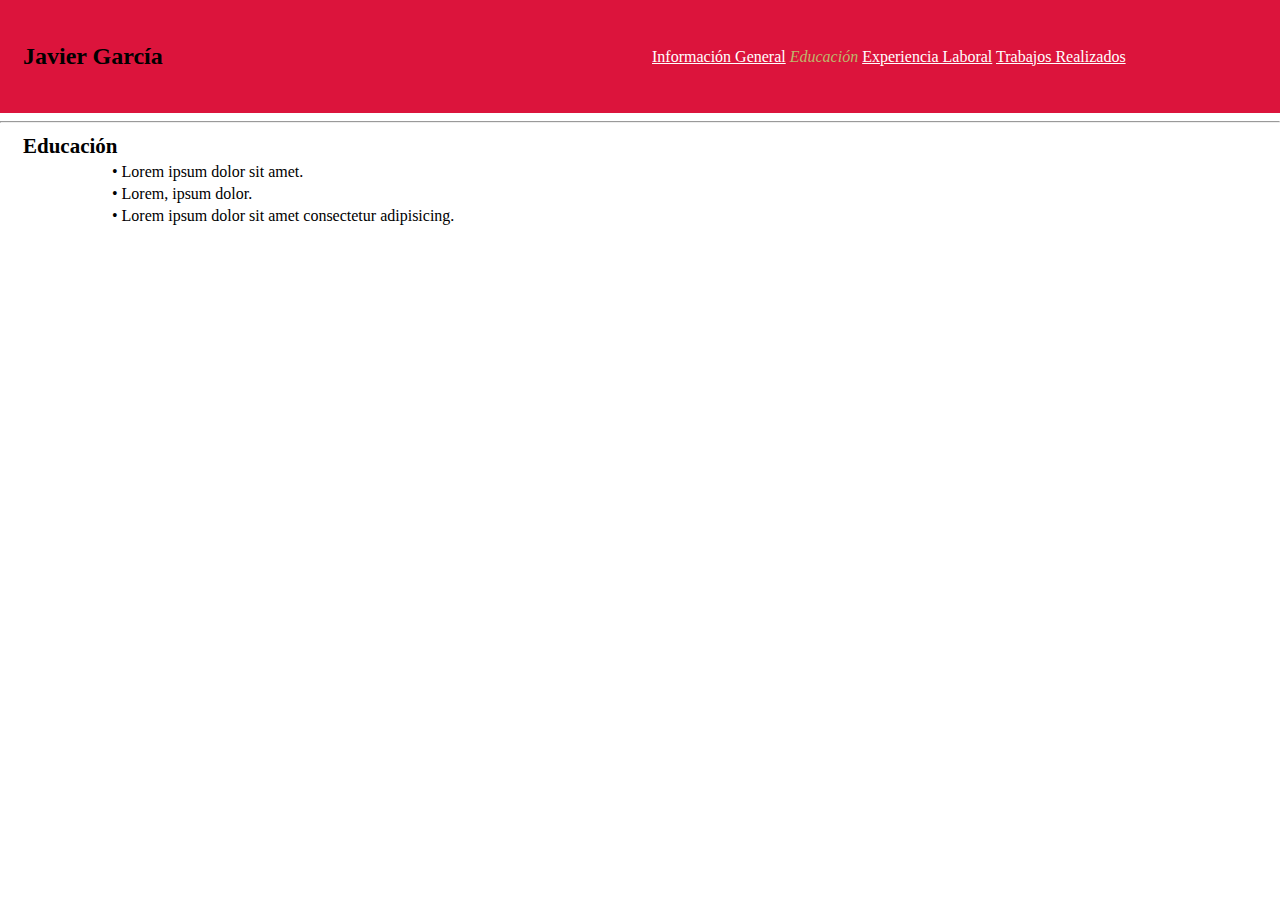
==== education.html @ 7a1bf848 "Initializing local repository" ====
<!DOCTYPE html>
<html lang="es">

    <head>
        <meta charset="UTF-8">
        <meta http-equiv="X-UA-Compatible" content="IE=edge">
        <meta name="description" content="CV Javier Garcia">
        <meta name="keywords" content="CV, Curriculum Vitae, Resume, Educación, HTML, Comunidad IT, Clase 6, Homework, Bootstrap">
        <meta name="author" content="Javier Garcia">
        <meta name="viewport" content="width=device-width, initial-scale=1.0">
        <title>Educación</title>
    </head>

    <body style="margin: 0; padding: 0; width: 100%;">
        <table style="width: 100%; background-color: crimson; margin: 0; padding: 20px 0 20px 20px;">
            <tr>
                <td>
                    <h2 style="margin: 0; padding: 20px 0;">Javier García</h2>
                </td>
                <td style="width: 50%; color: darkkhaki;">
                    <a href="index.html" style="color:white;">Información General</a> <em>Educación</em> <a href="workExperience.html" style="color:white;">Experiencia Laboral</a> <a href="trabajosRealizados.html" style="color:white;">Trabajos Realizados</a>
                </td>
            </tr>
        </table>
        
        <hr>
        
        <div style="padding: 0 20px;">
            <table style="border-width: 0; width: 50%;">
                <thead>
                    <th style="text-align: left; font-size: 21px;">Educación</th>
                </thead>
                <tbody>
                    <tr>
                        <td style="width: auto; text-align: right;">•</td>
                        <td style="width: 98%;">Lorem ipsum dolor sit amet.</td>
                    </tr>
                    <tr>
                        <td style="width: 2%; text-align: right;">•</td>
                        <td style="width: 98%;">Lorem, ipsum dolor.</td>
                    </tr>
                    <tr>
                        <td style="width: 2%; text-align: right;">•</td>
                        <td style="width: 98%;">Lorem ipsum dolor sit amet consectetur adipisicing.</td>
                    </tr>
                </tbody>
            </table>
        </div>
    </body>
</html>
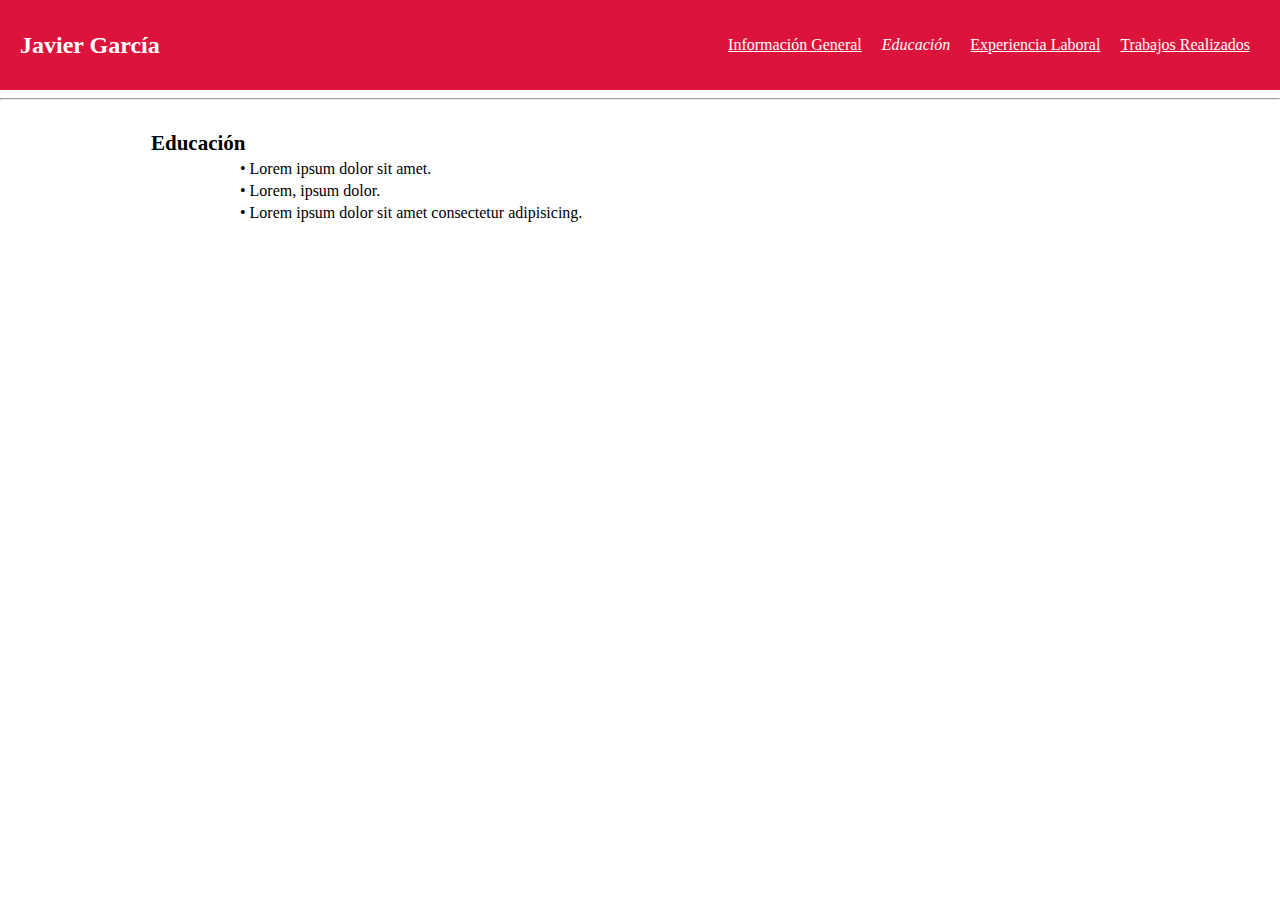
==== commit f17d1d9f: "Modified nav bar. Moved some in-line styles to be placed betwen style tags in document head." ====
--- a/education.html
+++ b/education.html
@@ -9,23 +9,60 @@
         <meta name="author" content="Javier Garcia">
         <meta name="viewport" content="width=device-width, initial-scale=1.0">
         <title>Educación</title>
+
+        <style>
+            *{
+                box-sizing: border-box;
+            }
+
+            header{
+                margin: 0;
+                padding: 20px 0 20px 20px;
+                width: 100%;
+                height: 10vh;
+                background-color: crimson;
+                color: #ffffff;
+                display: flex;
+                align-items: center;
+            }
+
+            div.mark{
+                width: 30%;
+                align-items: center;
+            }
+
+            nav.menu{
+                width: 70%;
+                display: flex;
+                justify-content: flex-end;
+                align-items: center;
+                margin-right: 20px;
+            }
+
+            .menu a, .menu p{
+                color: #ffffff;
+                list-style: none;
+                margin: 0 10px;
+            }
+        </style>
     </head>
 
     <body style="margin: 0; padding: 0; width: 100%;">
-        <table style="width: 100%; background-color: crimson; margin: 0; padding: 20px 0 20px 20px;">
-            <tr>
-                <td>
-                    <h2 style="margin: 0; padding: 20px 0;">Javier García</h2>
-                </td>
-                <td style="width: 50%; color: darkkhaki;">
-                    <a href="index.html" style="color:white;">Información General</a> <em>Educación</em> <a href="workExperience.html" style="color:white;">Experiencia Laboral</a> <a href="trabajosRealizados.html" style="color:white;">Trabajos Realizados</a>
-                </td>
-            </tr>
-        </table>
+        <header>
+            <div class="mark">
+                <h2 style="margin: 0; padding: 20px 0;">Javier García</h2>
+            </div>
+            <nav class="menu">
+                <a href="index.html">Información General</a>
+                <p><em>Educación</em></p>
+                <a href="workExperience.html">Experiencia Laboral</a>
+                <a href="trabajosRealizados.html">Trabajos Realizados</a>
+            </nav>
+        </header>
         
         <hr>
         
-        <div style="padding: 0 20px;">
+        <div style="width: 80%; margin: auto; padding: 20px; text-align: justify;">
             <table style="border-width: 0; width: 50%;">
                 <thead>
                     <th style="text-align: left; font-size: 21px;">Educación</th>
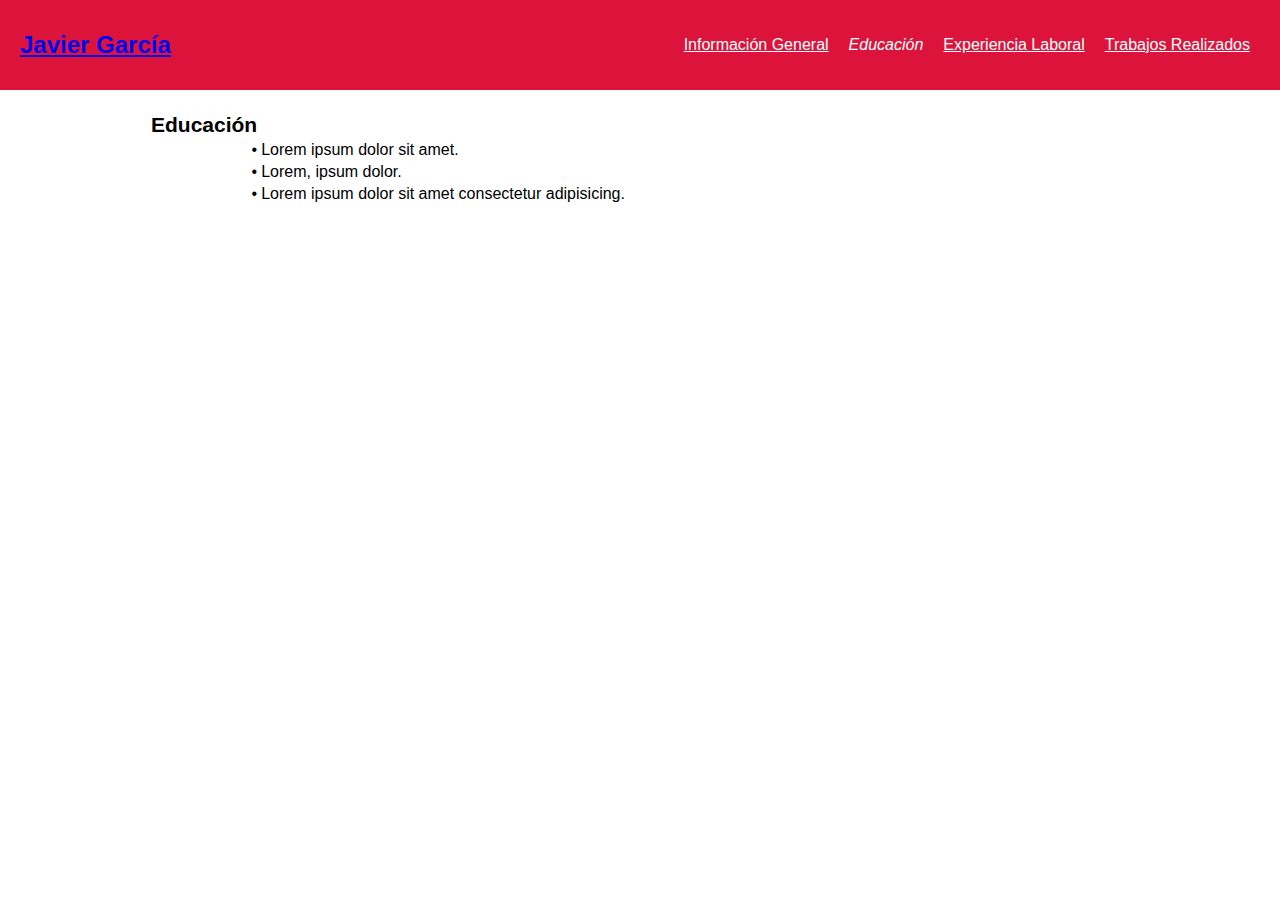
==== commit db9da654: "All styles moved to a dedicated CSS file." ====
--- a/education.html
+++ b/education.html
@@ -8,49 +8,14 @@
         <meta name="keywords" content="CV, Curriculum Vitae, Resume, Educación, HTML, Comunidad IT, Clase 6, Homework, Bootstrap">
         <meta name="author" content="Javier Garcia">
         <meta name="viewport" content="width=device-width, initial-scale=1.0">
+        <link rel="stylesheet" href="./css/styles.css">
         <title>Educación</title>
-
-        <style>
-            *{
-                box-sizing: border-box;
-            }
-
-            header{
-                margin: 0;
-                padding: 20px 0 20px 20px;
-                width: 100%;
-                height: 10vh;
-                background-color: crimson;
-                color: #ffffff;
-                display: flex;
-                align-items: center;
-            }
-
-            div.mark{
-                width: 30%;
-                align-items: center;
-            }
-
-            nav.menu{
-                width: 70%;
-                display: flex;
-                justify-content: flex-end;
-                align-items: center;
-                margin-right: 20px;
-            }
-
-            .menu a, .menu p{
-                color: #ffffff;
-                list-style: none;
-                margin: 0 10px;
-            }
-        </style>
     </head>
 
-    <body style="margin: 0; padding: 0; width: 100%;">
+    <body>
         <header>
             <div class="mark">
-                <h2 style="margin: 0; padding: 20px 0;">Javier García</h2>
+                <a href="index.html"><h2>Javier García</h2></a>
             </div>
             <nav class="menu">
                 <a href="index.html">Información General</a>
@@ -60,28 +25,28 @@
             </nav>
         </header>
         
-        <hr>
-        
-        <div style="width: 80%; margin: auto; padding: 20px; text-align: justify;">
-            <table style="border-width: 0; width: 50%;">
-                <thead>
-                    <th style="text-align: left; font-size: 21px;">Educación</th>
-                </thead>
-                <tbody>
-                    <tr>
-                        <td style="width: auto; text-align: right;">•</td>
-                        <td style="width: 98%;">Lorem ipsum dolor sit amet.</td>
-                    </tr>
-                    <tr>
-                        <td style="width: 2%; text-align: right;">•</td>
-                        <td style="width: 98%;">Lorem, ipsum dolor.</td>
-                    </tr>
-                    <tr>
-                        <td style="width: 2%; text-align: right;">•</td>
-                        <td style="width: 98%;">Lorem ipsum dolor sit amet consectetur adipisicing.</td>
-                    </tr>
-                </tbody>
-            </table>
-        </div>
+        <main>
+            <div>
+                <table style="border-width: 0; width: 50%;">
+                    <thead>
+                        <th style="text-align: left; font-size: 21px;">Educación</th>
+                    </thead>
+                    <tbody>
+                        <tr>
+                            <td style="width: auto; text-align: right;">•</td>
+                            <td style="width: 98%;">Lorem ipsum dolor sit amet.</td>
+                        </tr>
+                        <tr>
+                            <td style="width: 2%; text-align: right;">•</td>
+                            <td style="width: 98%;">Lorem, ipsum dolor.</td>
+                        </tr>
+                        <tr>
+                            <td style="width: 2%; text-align: right;">•</td>
+                            <td style="width: 98%;">Lorem ipsum dolor sit amet consectetur adipisicing.</td>
+                        </tr>
+                    </tbody>
+                </table>
+            </div>
+        </main>
     </body>
 </html>--- a/css/styles.css
+++ b/css/styles.css
@@ -0,0 +1,52 @@
+*{
+    box-sizing: border-box;
+    font-family: Verdana, Geneva, Tahoma, sans-serif;
+}
+
+body{
+    margin: 0;
+    padding: 0;
+    width: 100%;
+}
+
+header{
+    margin: 0;
+    padding: 20px 0 20px 20px;
+    width: 100%;
+    height: 10vh;
+    background-color: crimson;
+    color: #ffffff;
+    display: flex;
+    align-items: center;
+}
+
+div.mark{
+    width: 30%;
+    align-items: center;
+}
+
+div.mark h2{
+    margin: 0;
+    padding: 20px 0;
+}
+
+nav.menu{
+    width: 70%;
+    display: flex;
+    justify-content: flex-end;
+    align-items: center;
+    margin-right: 20px;
+}
+
+.menu a, .menu p{
+    color: #ffffff;
+    list-style: none;
+    margin: 0 10px;
+}
+
+main{
+    width: 80%;
+    margin: auto;
+    padding: 20px;
+    text-align: justify;
+}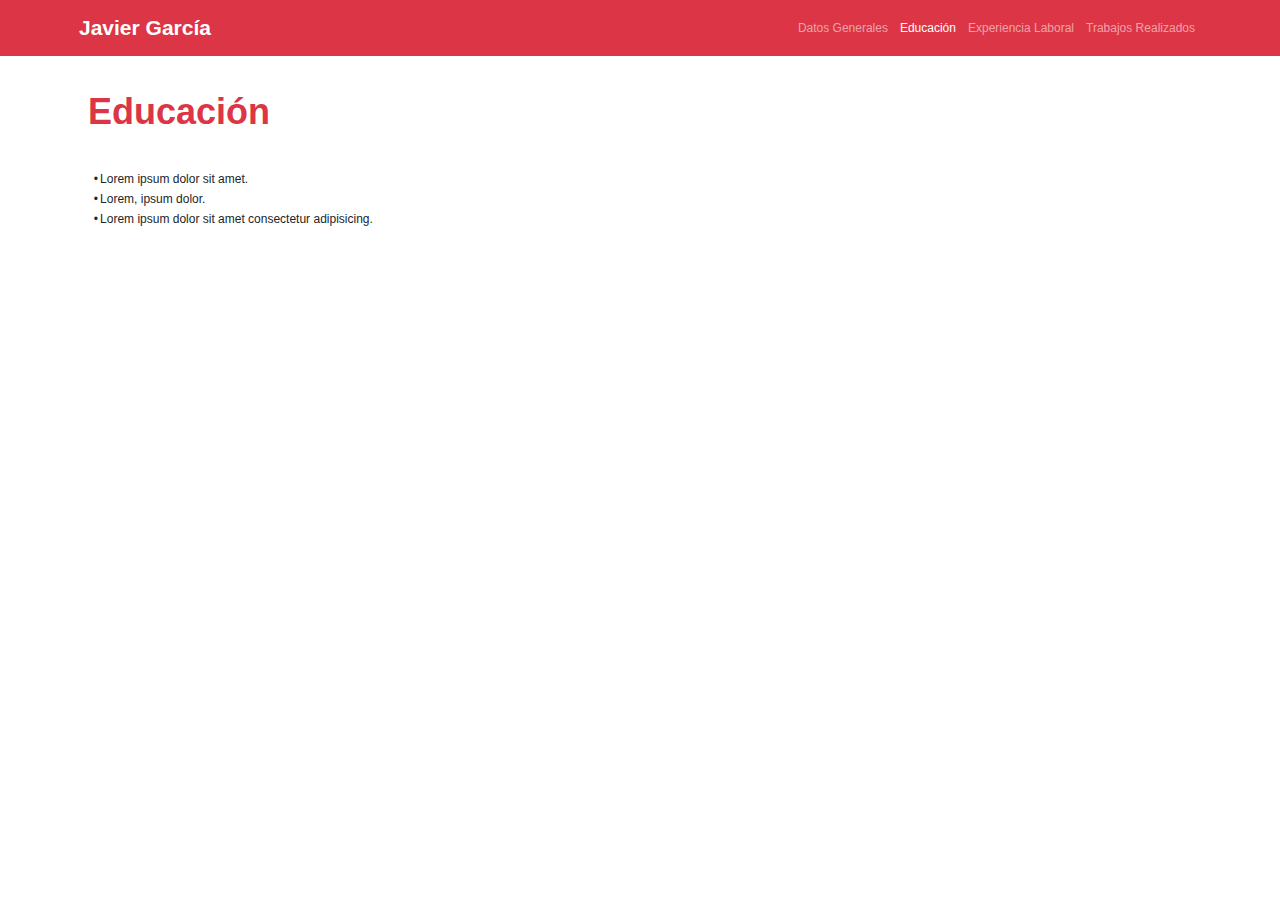
==== commit e86ef163: "Applied Bootstrap 5 styles replacing custom styles.  MFD applied. Brand new Navbar." ====
--- a/education.html
+++ b/education.html
@@ -8,29 +8,51 @@
         <meta name="keywords" content="CV, Curriculum Vitae, Resume, Educación, HTML, Comunidad IT, Clase 6, Homework, Bootstrap">
         <meta name="author" content="Javier Garcia">
         <meta name="viewport" content="width=device-width, initial-scale=1.0">
+        <!--  <link rel="shortcut icon" href="./images/" type="image/x-icon">  -->
+        <link rel="stylesheet" href="./css/bootstrap-5.1.1-dist/bootstrap-5.1.1-dist/css/bootstrap.min.css">
         <link rel="stylesheet" href="./css/styles.css">
         <title>Educación</title>
     </head>
 
     <body>
         <header>
-            <div class="mark">
-                <a href="index.html"><h2>Javier García</h2></a>
-            </div>
-            <nav class="menu">
-                <a href="index.html">Información General</a>
-                <p><em>Educación</em></p>
-                <a href="workExperience.html">Experiencia Laboral</a>
-                <a href="trabajosRealizados.html">Trabajos Realizados</a>
+            <nav class="navbar navbar-dark navbar-expand-md bg-danger fixed-top p-3">
+                <div class="container">
+                    <a class="text-decoration-none" href="index.html">
+                        <span class="navbar-brand fs-3 fw-bold">Javier García</span>
+                    </a>
+
+                    <button class="navbar-toggler" type="button" data-bs-toggle="collapse" data-bs-target="#menu-principal" aria-controls="menu-principal" aria-expanded="false" aria-label="Toggle navigation">
+                        <span class="navbar-toggler-icon"></span>
+                    </button>
+
+                    <div class="collapse navbar-collapse justify-content-md-end" id="menu-principal">
+                        <ul class="navbar-nav">
+                            <li class="nav-item">
+                                <a class="nav-link" href="index.html">Datos Generales</a>
+                            </li>
+                            <li class="nav-item">
+                                <a class="nav-link active" aria-current="page" href="#">Educación</a>
+                            </li>
+                            <li class="nav-item">
+                                <a class="nav-link" href="workExperience.html">Experiencia Laboral</a>
+                            </li>
+                            <li class="nav-item">
+                                <a class="nav-link" href="trabajosRealizados.html">Trabajos Realizados</a>
+                            </li>
+                        </ul>
+                    </div>
+                </div>
             </nav>
         </header>
         
-        <main>
-            <div>
+        <main class="container mt-5 pt-4">
+            <div class="container pt-5 text-center text-md-start">
+                <h3 class="display-5 mb-5 fw-bold text-danger">Educación</h3>
                 <table style="border-width: 0; width: 50%;">
-                    <thead>
+                    <!-- <thead>
                         <th style="text-align: left; font-size: 21px;">Educación</th>
-                    </thead>
+                    </thead> -->
                     <tbody>
                         <tr>
                             <td style="width: auto; text-align: right;">•</td>
@@ -48,5 +70,7 @@
                 </table>
             </div>
         </main>
+
+        <script src="./css/bootstrap-5.1.1-dist/bootstrap-5.1.1-dist/js/bootstrap.bundle.min.js"></script>
     </body>
 </html>--- a/css/styles.css
+++ b/css/styles.css
@@ -1,52 +1,10 @@
 *{
-    box-sizing: border-box;
     font-family: Verdana, Geneva, Tahoma, sans-serif;
 }
 
-body{
+html, body{
     margin: 0;
     padding: 0;
     width: 100%;
-}
-
-header{
-    margin: 0;
-    padding: 20px 0 20px 20px;
-    width: 100%;
-    height: 10vh;
-    background-color: crimson;
-    color: #ffffff;
-    display: flex;
-    align-items: center;
-}
-
-div.mark{
-    width: 30%;
-    align-items: center;
-}
-
-div.mark h2{
-    margin: 0;
-    padding: 20px 0;
-}
-
-nav.menu{
-    width: 70%;
-    display: flex;
-    justify-content: flex-end;
-    align-items: center;
-    margin-right: 20px;
-}
-
-.menu a, .menu p{
-    color: #ffffff;
-    list-style: none;
-    margin: 0 10px;
-}
-
-main{
-    width: 80%;
-    margin: auto;
-    padding: 20px;
-    text-align: justify;
+    font-size: 12px;
 }